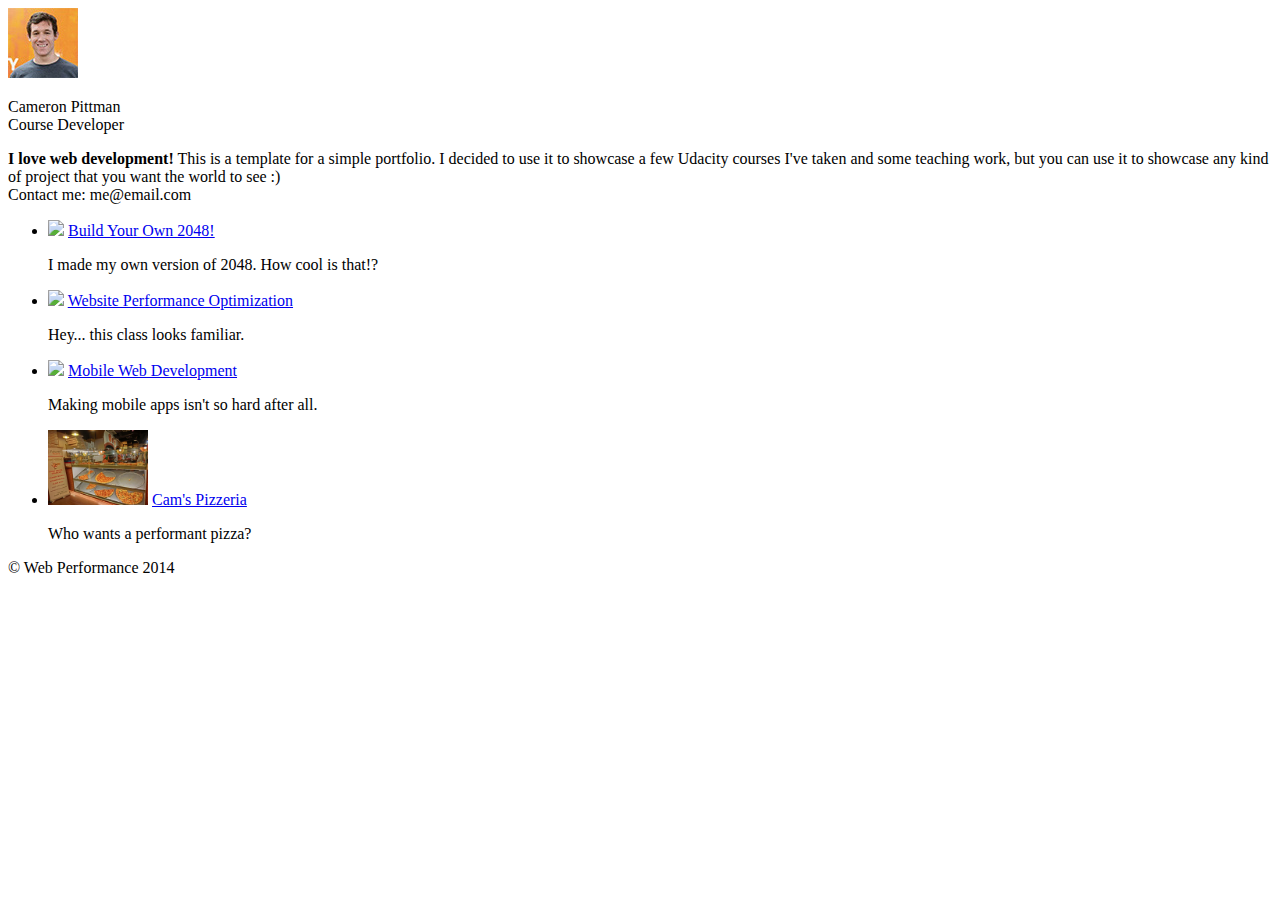
==== index.html @ f33b8906 "Increased the number of pizza choices to 8 and made JavaScript asynchronous on pizza.html" ====
<!DOCTYPE html>
<html lang="en">
  <head>
    <meta charset="utf-8">
    <meta name="viewport" content="width=device-width, initial-scale=1">
    <meta name="description" content=" FILL ME IN ">
    <meta name="author" content=" FILL ME IN ">
    <title>Cameron Pittman: Portfolio</title>

    <!-- Hmm, what is the impact of web fonts on speed? Measure it... -->
    <!--<link href="//fonts.googleapis.com/css?family=Open+Sans:400,700" rel="stylesheet">-->

    <link href="css/style.css" rel="stylesheet">
    <link href="css/print.css" rel="stylesheet">

    <script>
      (function(w,g){w['GoogleAnalyticsObject']=g;
      w[g]=w[g]||function(){(w[g].q=w[g].q||[]).push(arguments)};w[g].l=1*new Date();})(window,'ga');

      // Optional TODO: replace with your Google Analytics profile ID.
      ga('create', 'UA-XXXX-Y');
      ga('send', 'pageview');
    </script>
    <script src="http://www.google-analytics.com/analytics.js"></script>
    <script async src="js/perfmatters.js"></script>
  </head>

  <body>
    <header>
      <a href="/"><img src="img/profilepic.jpg"></a>
      <p>Cameron Pittman<br><span>Course Developer</span></p>
    </header>

    <div class="container">
      <div class="hero">
        <strong>I love web development!</strong> This is a template for a simple portfolio. I decided to use it to showcase a few Udacity courses I've taken and some teaching work, but you can use it to showcase any kind of project that you want the world to see :) <br> Contact me: me@email.com
      </div>

      <div class="content">
        <ul>
          <li>
            <img src="https://lh4.ggpht.com/kJEnfqhPvtm4m3EneSZ4fWYGS8lW4YNhEjk6zPkyrQaBUHc-2Y_ElDic99NHI0h-UBLXVbRCjFybFvrWxdk=s100">
            <a href="project-2048.html">Build Your Own 2048!</a>
            <p>I made my own version of 2048. How cool is that!?</p>
          </li>

          <li>
            <img src="https://lh6.ggpht.com/f_0W8h__3G99CWTjnMjD8BUKm7yp2-wJyApLtTwFoFtlal2ULf_JgHIsOQq2NiYfKOdMlXlMHDKNo5XVZLs=s100">
            <a href="project-webperf.html">Website Performance Optimization</a>
            <p>Hey... this class looks familiar.</p>
          </li>

          <li>
            <img src="https://lh5.ggpht.com/IKdCmTWn8a2nMhlwMYzryvzRN5CUZAOBr4tDrEAbszV7TIFe9pRAInA4kkYcgTXwrifJsBEsq1agTueuu-g=s100">
            <a href="project-mobile.html">Mobile Web Development</a>
            <p>Making mobile apps isn't so hard after all.</p>
          </li>

          <li>
            <img style="width: 100px;" src="views/images/pizzeria.jpg">
            <a href="views/pizza.html">Cam's Pizzeria</a>
            <p>Who wants a performant pizza?</p>
          </li>
        </ul>
      </div>

      <footer>
        <p>&copy; Web Performance 2014 <span id="crp-stats"></span></p>
      </footer>
    </div>
  </body>
</html>
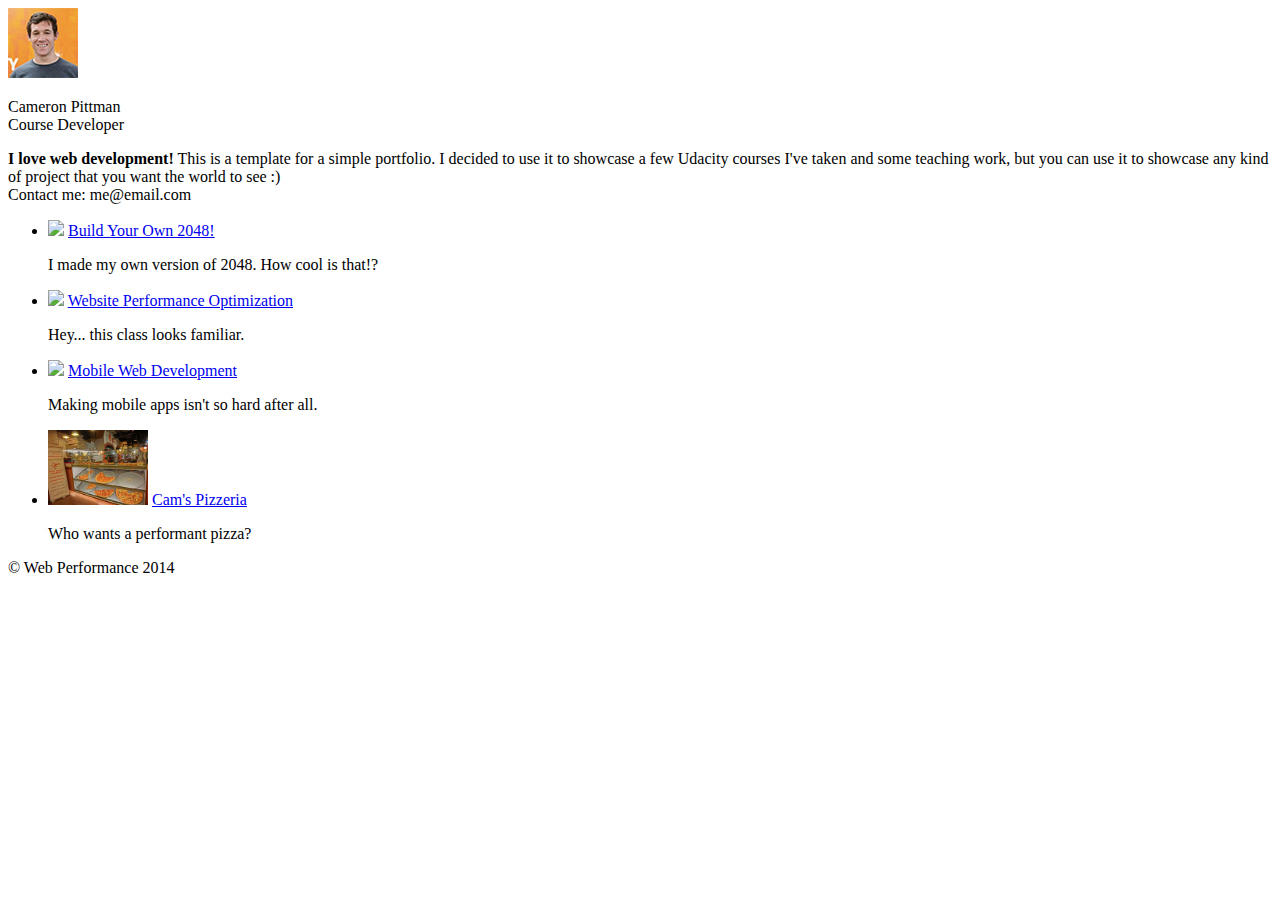
==== commit 18bb7b33: "minified html and css files for index.html" ====
--- a/index.html
+++ b/index.html
@@ -1,72 +1 @@
-<!DOCTYPE html>
-<html lang="en">
-  <head>
-    <meta charset="utf-8">
-    <meta name="viewport" content="width=device-width, initial-scale=1">
-    <meta name="description" content=" FILL ME IN ">
-    <meta name="author" content=" FILL ME IN ">
-    <title>Cameron Pittman: Portfolio</title>
-
-    <!-- Hmm, what is the impact of web fonts on speed? Measure it... -->
-    <!--<link href="//fonts.googleapis.com/css?family=Open+Sans:400,700" rel="stylesheet">-->
-
-    <link href="css/style.css" rel="stylesheet">
-    <link href="css/print.css" rel="stylesheet">
-
-    <script>
-      (function(w,g){w['GoogleAnalyticsObject']=g;
-      w[g]=w[g]||function(){(w[g].q=w[g].q||[]).push(arguments)};w[g].l=1*new Date();})(window,'ga');
-
-      // Optional TODO: replace with your Google Analytics profile ID.
-      ga('create', 'UA-XXXX-Y');
-      ga('send', 'pageview');
-    </script>
-    <script src="http://www.google-analytics.com/analytics.js"></script>
-    <script async src="js/perfmatters.js"></script>
-  </head>
-
-  <body>
-    <header>
-      <a href="/"><img src="img/profilepic.jpg"></a>
-      <p>Cameron Pittman<br><span>Course Developer</span></p>
-    </header>
-
-    <div class="container">
-      <div class="hero">
-        <strong>I love web development!</strong> This is a template for a simple portfolio. I decided to use it to showcase a few Udacity courses I've taken and some teaching work, but you can use it to showcase any kind of project that you want the world to see :) <br> Contact me: me@email.com
-      </div>
-
-      <div class="content">
-        <ul>
-          <li>
-            <img src="https://lh4.ggpht.com/kJEnfqhPvtm4m3EneSZ4fWYGS8lW4YNhEjk6zPkyrQaBUHc-2Y_ElDic99NHI0h-UBLXVbRCjFybFvrWxdk=s100">
-            <a href="project-2048.html">Build Your Own 2048!</a>
-            <p>I made my own version of 2048. How cool is that!?</p>
-          </li>
-
-          <li>
-            <img src="https://lh6.ggpht.com/f_0W8h__3G99CWTjnMjD8BUKm7yp2-wJyApLtTwFoFtlal2ULf_JgHIsOQq2NiYfKOdMlXlMHDKNo5XVZLs=s100">
-            <a href="project-webperf.html">Website Performance Optimization</a>
-            <p>Hey... this class looks familiar.</p>
-          </li>
-
-          <li>
-            <img src="https://lh5.ggpht.com/IKdCmTWn8a2nMhlwMYzryvzRN5CUZAOBr4tDrEAbszV7TIFe9pRAInA4kkYcgTXwrifJsBEsq1agTueuu-g=s100">
-            <a href="project-mobile.html">Mobile Web Development</a>
-            <p>Making mobile apps isn't so hard after all.</p>
-          </li>
-
-          <li>
-            <img style="width: 100px;" src="views/images/pizzeria.jpg">
-            <a href="views/pizza.html">Cam's Pizzeria</a>
-            <p>Who wants a performant pizza?</p>
-          </li>
-        </ul>
-      </div>
-
-      <footer>
-        <p>&copy; Web Performance 2014 <span id="crp-stats"></span></p>
-      </footer>
-    </div>
-  </body>
-</html>
+<!DOCTYPE html><html lang="en"><head><meta charset="utf-8"><meta name="viewport" content="width=device-width, initial-scale=1"><meta name="description" content=" FILL ME IN "><meta name="author" content=" FILL ME IN "><title>Cameron Pittman: Portfolio</title><link href="css/style.css" rel="stylesheet"><link href="css/print.css" rel="stylesheet"> <script>(function(w,g){w['GoogleAnalyticsObject']=g;w[g]=w[g]||function(){(w[g].q=w[g].q||[]).push(arguments)};w[g].l=1*new Date();})(window,'ga');ga('create','UA-XXXX-Y');ga('send','pageview');</script> <script src="http://www.google-analytics.com/analytics.js"></script> <script async src="js/perfmatters.js"></script> </head><body> <header> <a href="/"><img src="img/profilepic.jpg"></a><p>Cameron Pittman<br><span>Course Developer</span></p> </header><div class="container"><div class="hero"> <strong>I love web development!</strong> This is a template for a simple portfolio. I decided to use it to showcase a few Udacity courses I've taken and some teaching work, but you can use it to showcase any kind of project that you want the world to see :) <br> Contact me: me@email.com</div><div class="content"><ul><li> <img src="https://lh4.ggpht.com/kJEnfqhPvtm4m3EneSZ4fWYGS8lW4YNhEjk6zPkyrQaBUHc-2Y_ElDic99NHI0h-UBLXVbRCjFybFvrWxdk=s100"> <a href="project-2048.html">Build Your Own 2048!</a><p>I made my own version of 2048. How cool is that!?</p></li><li> <img src="https://lh6.ggpht.com/f_0W8h__3G99CWTjnMjD8BUKm7yp2-wJyApLtTwFoFtlal2ULf_JgHIsOQq2NiYfKOdMlXlMHDKNo5XVZLs=s100"> <a href="project-webperf.html">Website Performance Optimization</a><p>Hey... this class looks familiar.</p></li><li> <img src="https://lh5.ggpht.com/IKdCmTWn8a2nMhlwMYzryvzRN5CUZAOBr4tDrEAbszV7TIFe9pRAInA4kkYcgTXwrifJsBEsq1agTueuu-g=s100"> <a href="project-mobile.html">Mobile Web Development</a><p>Making mobile apps isn't so hard after all.</p></li><li> <img style="width: 100px;" src="views/images/pizzeria.jpg"> <a href="views/pizza.html">Cam's Pizzeria</a><p>Who wants a performant pizza?</p></li></ul></div><footer><p>&copy; Web Performance 2014 <span id="crp-stats"></span></p> </footer></div></body></html>
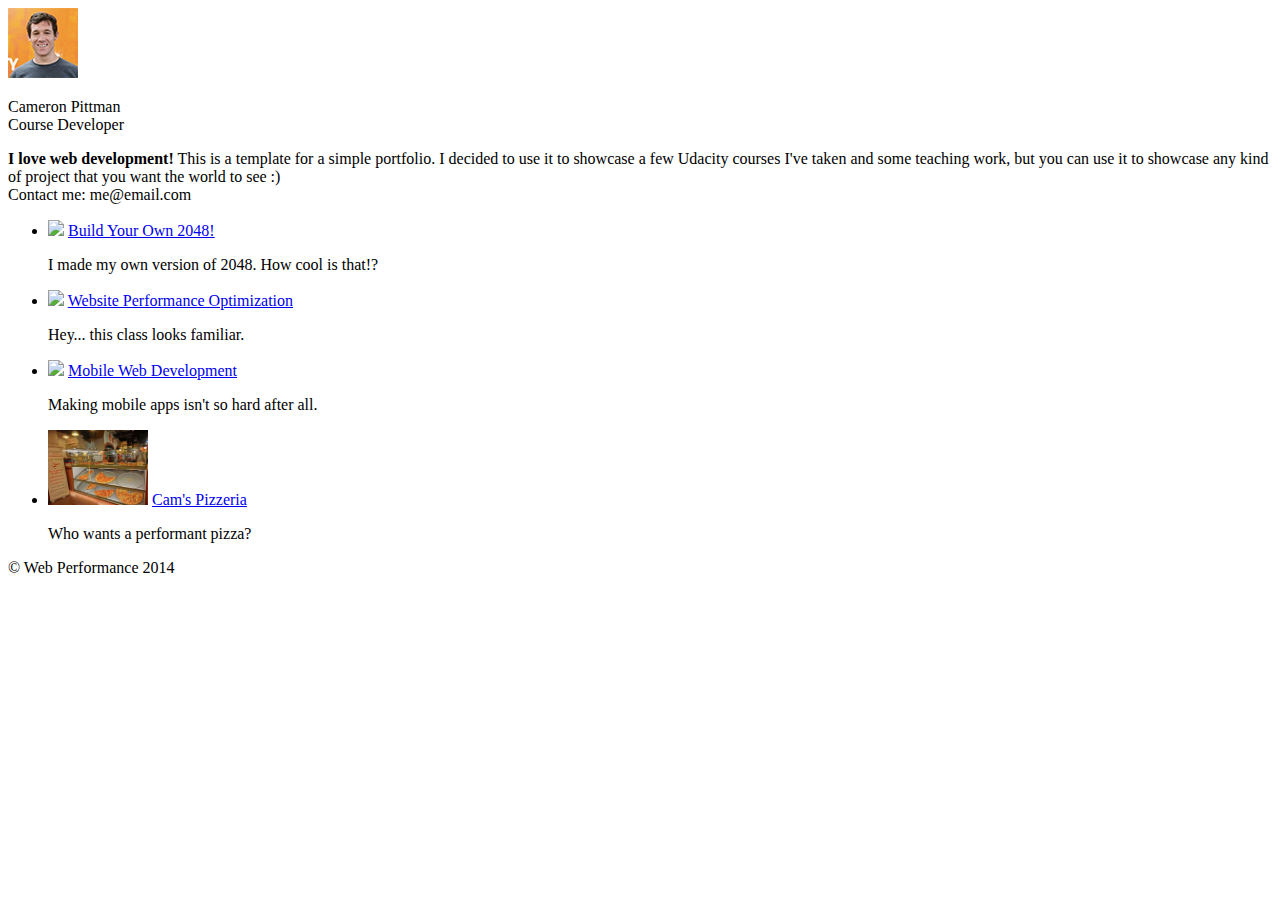
==== commit 81985dac: "run google analytics asynchronously" ====
--- a/index.html
+++ b/index.html
@@ -1 +1,72 @@
-<!DOCTYPE html><html lang="en"><head><meta charset="utf-8"><meta name="viewport" content="width=device-width, initial-scale=1"><meta name="description" content=" FILL ME IN "><meta name="author" content=" FILL ME IN "><title>Cameron Pittman: Portfolio</title><link href="css/style.css" rel="stylesheet"><link href="css/print.css" rel="stylesheet"> <script>(function(w,g){w['GoogleAnalyticsObject']=g;w[g]=w[g]||function(){(w[g].q=w[g].q||[]).push(arguments)};w[g].l=1*new Date();})(window,'ga');ga('create','UA-XXXX-Y');ga('send','pageview');</script> <script src="http://www.google-analytics.com/analytics.js"></script> <script async src="js/perfmatters.js"></script> </head><body> <header> <a href="/"><img src="img/profilepic.jpg"></a><p>Cameron Pittman<br><span>Course Developer</span></p> </header><div class="container"><div class="hero"> <strong>I love web development!</strong> This is a template for a simple portfolio. I decided to use it to showcase a few Udacity courses I've taken and some teaching work, but you can use it to showcase any kind of project that you want the world to see :) <br> Contact me: me@email.com</div><div class="content"><ul><li> <img src="https://lh4.ggpht.com/kJEnfqhPvtm4m3EneSZ4fWYGS8lW4YNhEjk6zPkyrQaBUHc-2Y_ElDic99NHI0h-UBLXVbRCjFybFvrWxdk=s100"> <a href="project-2048.html">Build Your Own 2048!</a><p>I made my own version of 2048. How cool is that!?</p></li><li> <img src="https://lh6.ggpht.com/f_0W8h__3G99CWTjnMjD8BUKm7yp2-wJyApLtTwFoFtlal2ULf_JgHIsOQq2NiYfKOdMlXlMHDKNo5XVZLs=s100"> <a href="project-webperf.html">Website Performance Optimization</a><p>Hey... this class looks familiar.</p></li><li> <img src="https://lh5.ggpht.com/IKdCmTWn8a2nMhlwMYzryvzRN5CUZAOBr4tDrEAbszV7TIFe9pRAInA4kkYcgTXwrifJsBEsq1agTueuu-g=s100"> <a href="project-mobile.html">Mobile Web Development</a><p>Making mobile apps isn't so hard after all.</p></li><li> <img style="width: 100px;" src="views/images/pizzeria.jpg"> <a href="views/pizza.html">Cam's Pizzeria</a><p>Who wants a performant pizza?</p></li></ul></div><footer><p>&copy; Web Performance 2014 <span id="crp-stats"></span></p> </footer></div></body></html>
+<!DOCTYPE html>
+<html lang="en">
+  <head>
+    <meta charset="utf-8">
+    <meta name="viewport" content="width=device-width, initial-scale=1">
+    <meta name="description" content=" FILL ME IN ">
+    <meta name="author" content=" FILL ME IN ">
+    <title>Cameron Pittman: Portfolio</title>
+
+    <!-- Hmm, what is the impact of web fonts on speed? Measure it... -->
+    <!--<link href="//fonts.googleapis.com/css?family=Open+Sans:400,700" rel="stylesheet">-->
+
+    <link href="css/style.css" rel="stylesheet">
+    <link href="css/print.css" rel="stylesheet">
+
+    <script>
+      (function(w,g){w['GoogleAnalyticsObject']=g;
+      w[g]=w[g]||function(){(w[g].q=w[g].q||[]).push(arguments)};w[g].l=1*new Date();})(window,'ga');
+
+      // Optional TODO: replace with your Google Analytics profile ID.
+      ga('create', 'UA-XXXX-Y');
+      ga('send', 'pageview');
+    </script>
+    <script  async src="http://www.google-analytics.com/analytics.js"></script>
+    <script async src="js/perfmatters.js"></script>
+  </head>
+
+  <body>
+    <header>
+      <a href="/"><img src="img/profilepic.jpg"></a>
+      <p>Cameron Pittman<br><span>Course Developer</span></p>
+    </header>
+
+    <div class="container">
+      <div class="hero">
+        <strong>I love web development!</strong> This is a template for a simple portfolio. I decided to use it to showcase a few Udacity courses I've taken and some teaching work, but you can use it to showcase any kind of project that you want the world to see :) <br> Contact me: me@email.com
+      </div>
+
+      <div class="content">
+        <ul>
+          <li>
+            <img src="https://lh4.ggpht.com/kJEnfqhPvtm4m3EneSZ4fWYGS8lW4YNhEjk6zPkyrQaBUHc-2Y_ElDic99NHI0h-UBLXVbRCjFybFvrWxdk=s100">
+            <a href="project-2048.html">Build Your Own 2048!</a>
+            <p>I made my own version of 2048. How cool is that!?</p>
+          </li>
+
+          <li>
+            <img src="https://lh6.ggpht.com/f_0W8h__3G99CWTjnMjD8BUKm7yp2-wJyApLtTwFoFtlal2ULf_JgHIsOQq2NiYfKOdMlXlMHDKNo5XVZLs=s100">
+            <a href="project-webperf.html">Website Performance Optimization</a>
+            <p>Hey... this class looks familiar.</p>
+          </li>
+
+          <li>
+            <img src="https://lh5.ggpht.com/IKdCmTWn8a2nMhlwMYzryvzRN5CUZAOBr4tDrEAbszV7TIFe9pRAInA4kkYcgTXwrifJsBEsq1agTueuu-g=s100">
+            <a href="project-mobile.html">Mobile Web Development</a>
+            <p>Making mobile apps isn't so hard after all.</p>
+          </li>
+
+          <li>
+            <img style="width: 100px;" src="views/images/pizzeria.jpg">
+            <a href="views/pizza.html">Cam's Pizzeria</a>
+            <p>Who wants a performant pizza?</p>
+          </li>
+        </ul>
+      </div>
+
+      <footer>
+        <p>&copy; Web Performance 2014 <span id="crp-stats"></span></p>
+      </footer>
+    </div>
+  </body>
+</html>
